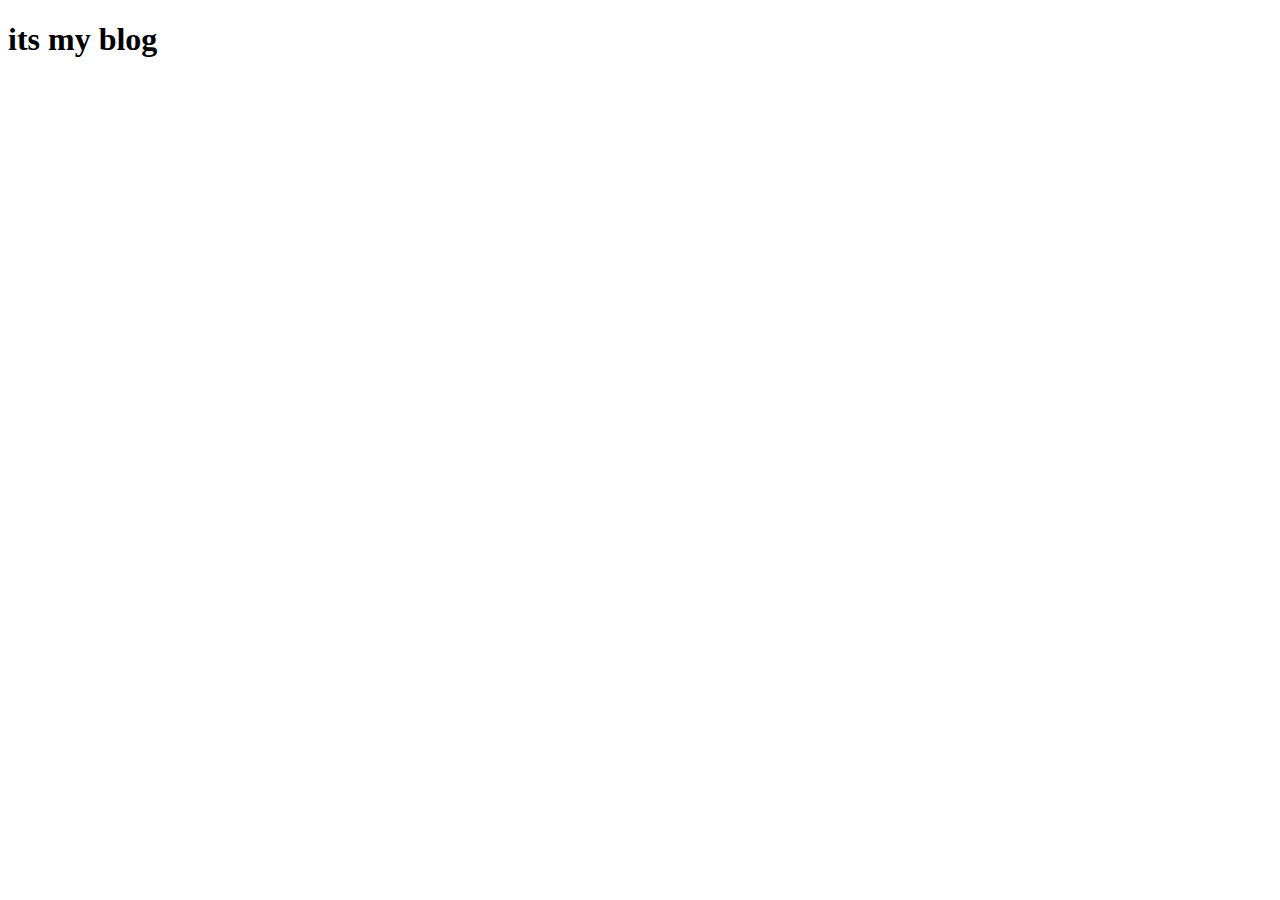
==== blog.html @ 0daa1a90 "Add files via upload" ====
<!DOCTYPE html>
<html lang="en">
  <head>
    <meta charset="UTF-8" />
    <meta name="viewport" content="width=device-width, initial-scale=1.0" />
    <title>Document</title>
  </head>
  <body>
    <div><h1>its my blog</h1></div>
  </body>
</html>
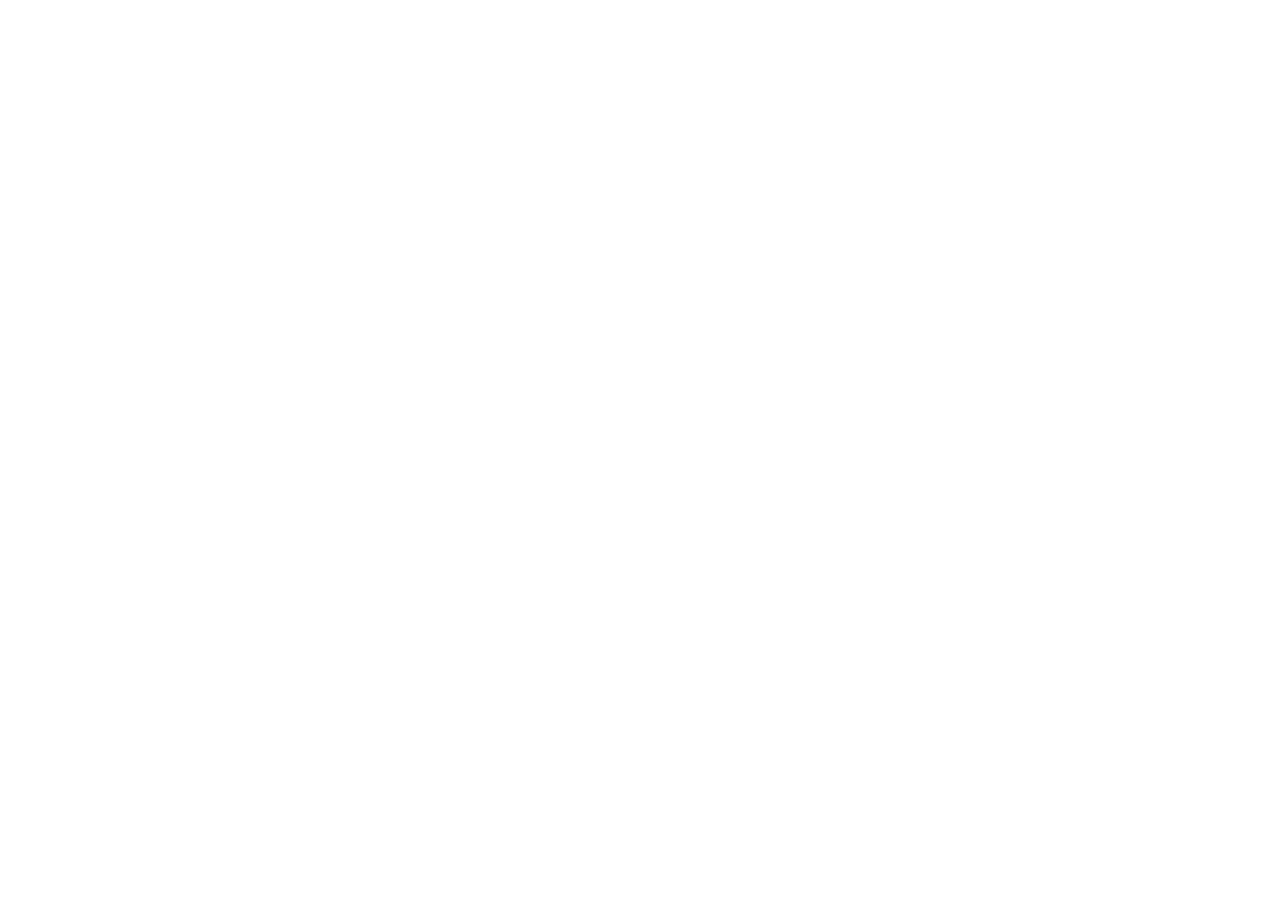
==== commit 5a099b28: "Update blog.html" ====
--- a/blog.html
+++ b/blog.html
@@ -6,6 +6,11 @@
     <title>Document</title>
   </head>
   <body>
-    <div><h1>its my blog</h1></div>
+    <div> <embed
+        src="https://aidott.wixsite.com/aidott/blog"
+        width="100%"
+        height="750px"
+        onerror="alert('URL invalid !!');"
+      /></div>
   </body>
 </html>
